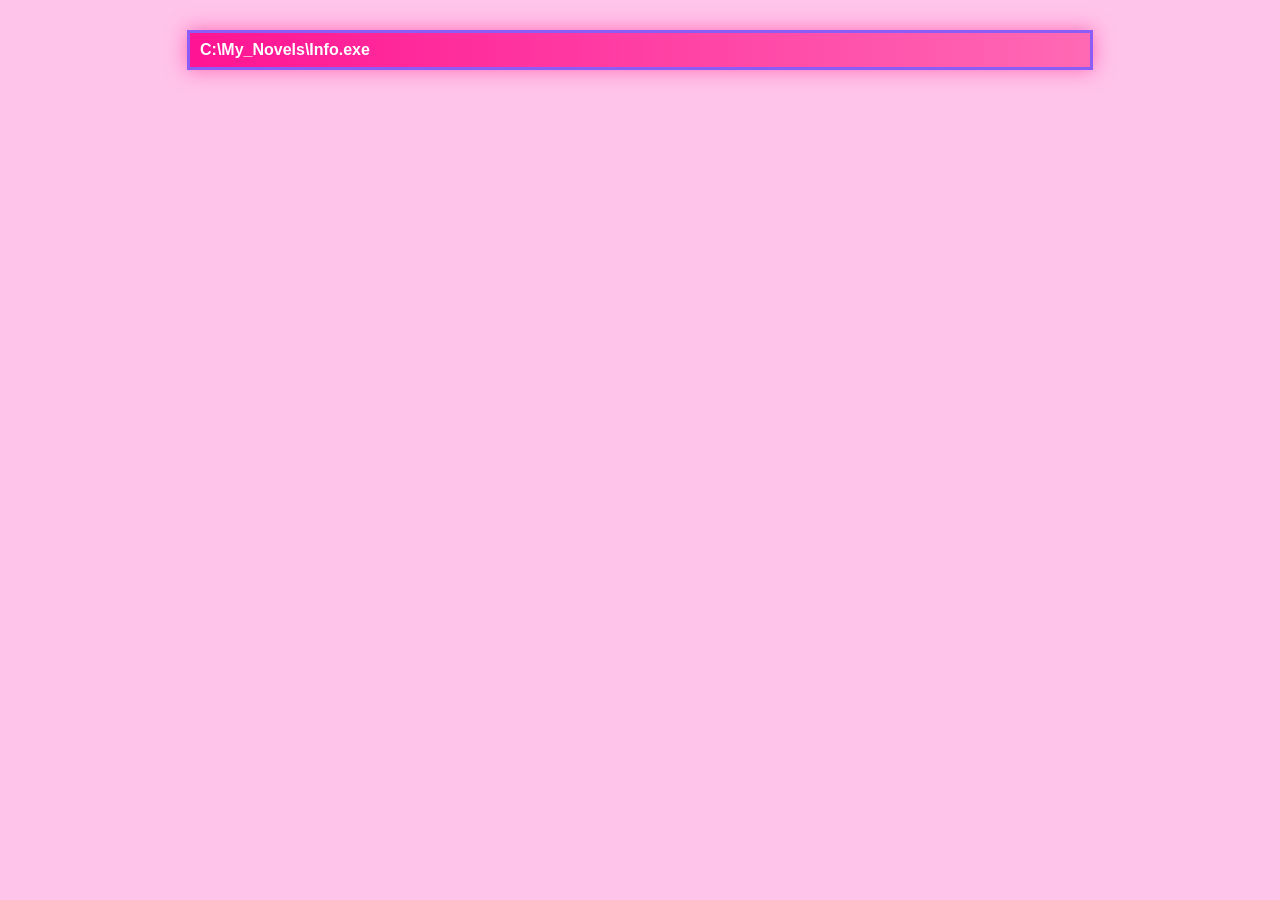
==== novel.html @ e504d3c1 "update" ====
<!DOCTYPE html>
<html lang="vi">
<head>
  <meta charset="UTF-8" />
  <meta name="viewport" content="width=device-width, initial-scale=1.0" />
  <title>Chi Tiết Truyện</title>
  <link rel="stylesheet" href="assets/css/style.css" />
</head>
<body>

<div class="window detail-window">
  <div class="title-bar">
    <span>C:\My_Novels\Info.exe</span>
  </div>

  <div id="novel-detail"></div>
</div>

<script src="assets/js/novel.js"></script>
</body>
</html>
---- assets/css/style.css ----
body {
  margin: 0;
  background: #ffc4ea;
  font-family: Arial, sans-serif;
}

.topbar {
  background: #ff1493;
  padding: 10px;
}

.menu {
  display: flex;
  gap: 20px;
}

.menu a {
  color: white;
  text-decoration: none;
  font-weight: bold;
}

.window {
  width: 90%;
  max-width: 900px;
  margin: 30px auto;
  border: 3px solid #8b5cf6;
  background: #ffe7ef;
  box-shadow: 0 0 20px #ff69b4;
}

.title-bar {
  background: linear-gradient(to right, #ff1493, #ff69b4);
  color: white;
  padding: 8px 10px;
  font-weight: bold;
}

.content {
  padding: 20px;
}

.novel-grid {
  display: grid;
  grid-template-columns: repeat(auto-fit, minmax(200px, 1fr));
  gap: 20px;
}

.card {
  background: white;
  border: 2px solid #ff69b4;
  padding: 10px;
}

.card img {
  width: 100%;
  height: 280px;
  object-fit: cover;
}

.read-btn {
  display: inline-block;
  margin-top: 10px;
  padding: 8px 14px;
  background: #ff1493;
  color: white;
  text-decoration: none;
}
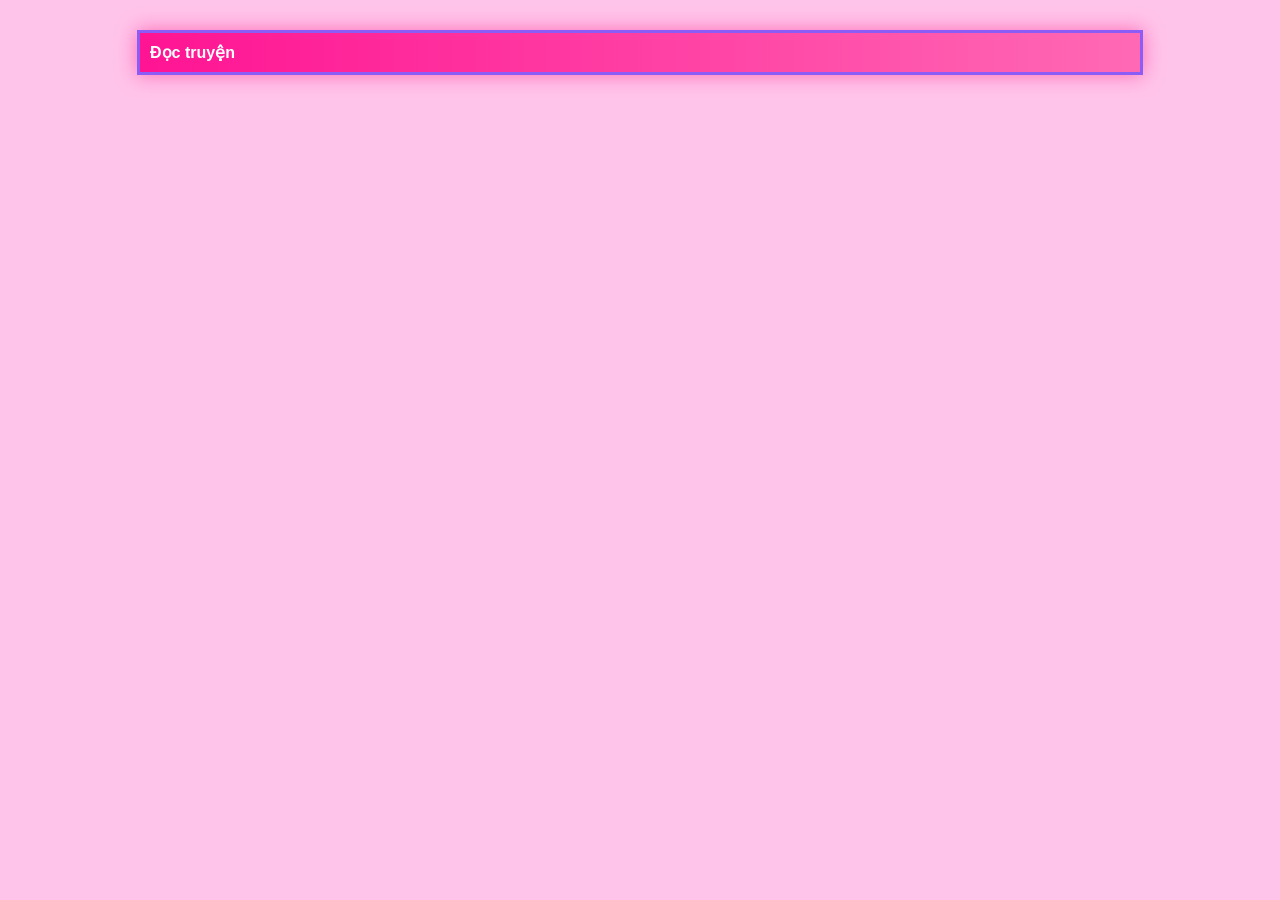
==== commit 0ac8a468: "Update novel.html" ====
--- a/novel.html
+++ b/novel.html
@@ -10,7 +10,7 @@
 
 <div class="window detail-window">
   <div class="title-bar">
-    <span>C:\My_Novels\Info.exe</span>
+    <span>Đọc truyện</span>
   </div>
 
   <div id="novel-detail"></div>
@@ -18,4 +18,4 @@
 
 <script src="assets/js/novel.js"></script>
 </body>
-</html>+</html>
--- a/assets/css/style.css
+++ b/assets/css/style.css
@@ -1,68 +1,99 @@
-body {
-  margin: 0;
-  background: #ffc4ea;
-  font-family: Arial, sans-serif;
+body{
+  margin:0;
+  background:#ffc4ea;
+  font-family:Arial,sans-serif;
 }
 
-.topbar {
-  background: #ff1493;
-  padding: 10px;
+.topbar{
+  background:#ff1493;
+  padding:10px;
 }
 
-.menu {
-  display: flex;
-  gap: 20px;
+.menu{
+  display:flex;
+  gap:20px;
 }
 
-.menu a {
-  color: white;
-  text-decoration: none;
-  font-weight: bold;
+.menu a{
+  color:white;
+  text-decoration:none;
+  font-weight:bold;
 }
 
-.window {
-  width: 90%;
-  max-width: 900px;
-  margin: 30px auto;
-  border: 3px solid #8b5cf6;
-  background: #ffe7ef;
-  box-shadow: 0 0 20px #ff69b4;
+.window{
+  width:90%;
+  max-width:1000px;
+  margin:30px auto;
+  border:3px solid #8b5cf6;
+  background:#ffe7ef;
+  box-shadow:0 0 20px #ff69b4;
 }
 
-.title-bar {
-  background: linear-gradient(to right, #ff1493, #ff69b4);
-  color: white;
-  padding: 8px 10px;
-  font-weight: bold;
+.title-bar{
+  background:linear-gradient(to right,#ff1493,#ff69b4);
+  color:white;
+  padding:10px;
+  font-weight:bold;
 }
 
-.content {
-  padding: 20px;
+.content{
+  padding:20px;
 }
 
-.novel-grid {
-  display: grid;
-  grid-template-columns: repeat(auto-fit, minmax(200px, 1fr));
-  gap: 20px;
+.novel-grid{
+  display:grid;
+  grid-template-columns:repeat(auto-fit,minmax(150px,1fr));
+  gap:20px;
 }
 
-.card {
-  background: white;
-  border: 2px solid #ff69b4;
-  padding: 10px;
+.card{
+  background:white;
+  border:2px solid #ff69b4;
+  border-radius:10px;
+  overflow:hidden;
+  transition:.3s;
+  box-shadow:0 0 10px rgba(255,105,180,.2);
+  display:flex;
+  flex-direction:column;
 }
 
-.card img {
-  width: 100%;
-  height: 280px;
-  object-fit: cover;
+.card:hover{
+  transform:translateY(-5px);
+  box-shadow:0 0 20px #ff69b4;
 }
 
-.read-btn {
-  display: inline-block;
-  margin-top: 10px;
-  padding: 8px 14px;
-  background: #ff1493;
-  color: white;
-  text-decoration: none;
+.card img{
+  width:100%;
+  height:200px;
+  object-fit:cover;
+  display:block;
+}
+
+.card h3{
+  font-size:18px;
+  color:#ff1493;
+  margin:12px 12px 5px;
+}
+
+.card p{
+  margin:0 12px 12px;
+  color:#666;
+  font-size:14px;
+}
+
+.read-btn{
+  display:block;
+  margin:12px;
+  margin-top:auto;
+  padding:10px;
+  background:#ff1493;
+  color:white;
+  text-decoration:none;
+  text-align:center;
+  border-radius:8px;
+  font-weight:bold;
+  transition:.3s;
+}
+.read-btn:hover{
+  background:#ff0080;
 }
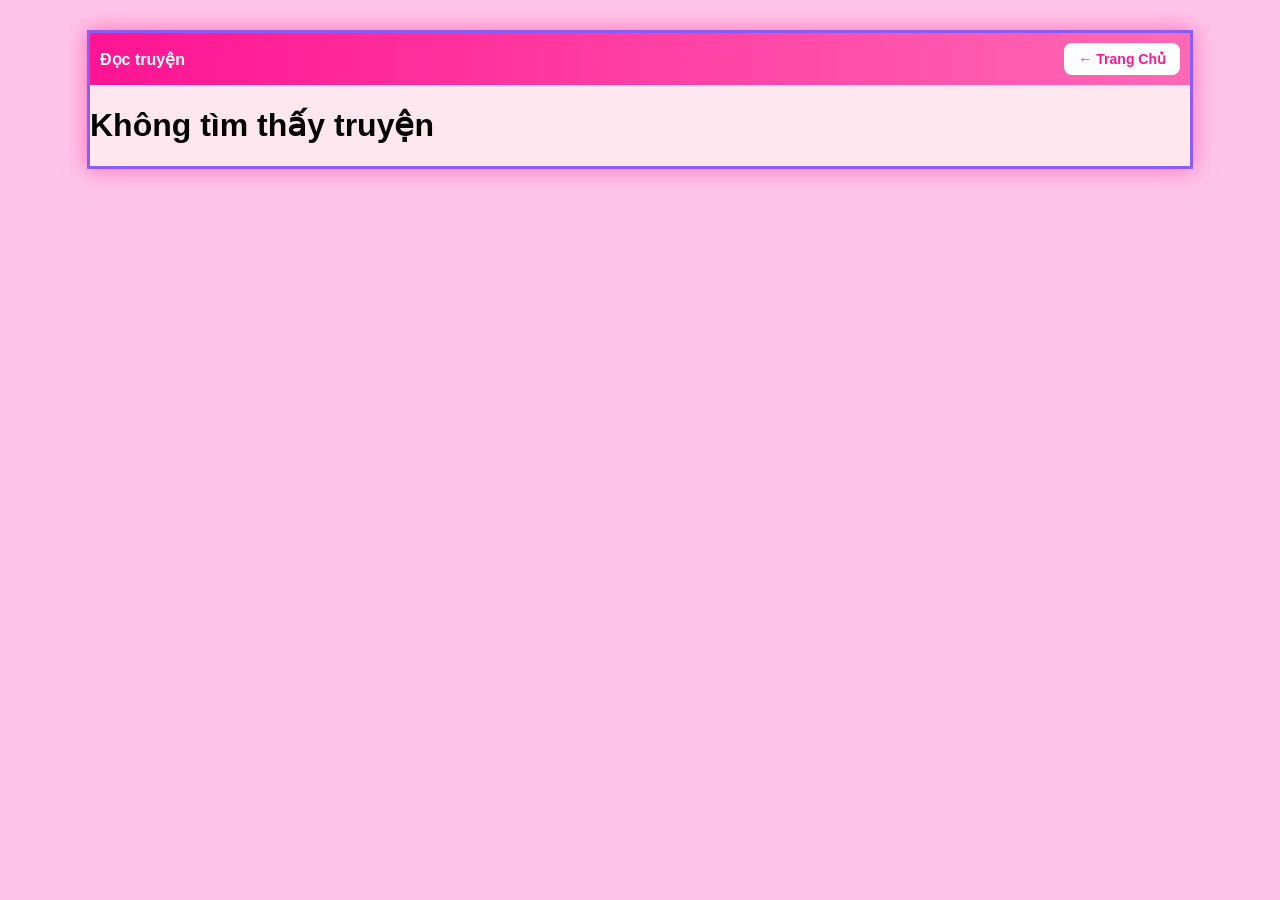
==== commit eb08b3f3: "update" ====
--- a/novel.html
+++ b/novel.html
@@ -1,21 +1,46 @@
 <!DOCTYPE html>
 <html lang="vi">
+
 <head>
+
   <meta charset="UTF-8" />
-  <meta name="viewport" content="width=device-width, initial-scale=1.0" />
+
+  <meta name="viewport"
+        content="width=device-width, initial-scale=1.0" />
+
   <title>Chi Tiết Truyện</title>
-  <link rel="stylesheet" href="assets/css/style.css" />
+
+  <link rel="stylesheet"
+        href="assets/css/style.css" />
+
 </head>
+
 <body>
 
 <div class="window detail-window">
+
   <div class="title-bar">
-    <span>Đọc truyện</span>
+
+    <div class="title-flex">
+
+      <span>Đọc truyện</span>
+
+      <a class="back-home"
+         href="index.html">
+
+        ← Trang Chủ
+
+      </a>
+
+    </div>
+
   </div>
 
   <div id="novel-detail"></div>
+
 </div>
 
 <script src="assets/js/novel.js"></script>
+
 </body>
-</html>
+</html>
--- a/assets/css/style.css
+++ b/assets/css/style.css
@@ -96,4 +96,130 @@
 }
 .read-btn:hover{
   background:#ff0080;
-}+}
+.title-flex{
+  display:flex;
+  justify-content:space-between;
+  align-items:center;
+}
+
+.back-home{
+  background:white;
+  color:#ff1493;
+
+  text-decoration:none;
+
+  padding:8px 14px;
+
+  border-radius:8px;
+
+  font-size:14px;
+  font-weight:bold;
+
+  transition:.3s;
+}
+
+.back-home:hover{
+  background:#ffe4f2;
+
+  transform:translateY(-2px);
+
+  box-shadow:0 0 10px rgba(255,255,255,.7);
+}
+.detail-window{
+  max-width:1100px;
+}
+
+.detail-box{
+  padding:30px;
+}
+
+/* ROW 1 */
+.detail-top{
+  display:flex;
+  gap:30px;
+  align-items:flex-start;
+}
+
+.cover{
+  width:150px;
+  flex-shrink:0;
+}
+
+.cover img{
+  width:100%;
+  border-radius:14px;
+
+  border:3px solid #ff69b4;
+
+  box-shadow:0 0 25px rgba(255,105,180,.5);
+
+  display:block;
+}
+
+.info{
+  flex:1;
+}
+
+.info h1{
+  margin-top:0;
+
+  color:#ff1493;
+
+  font-size:32px;
+}
+
+.info p{
+  color:#555;
+
+  line-height:1.8;
+
+  font-size:16px;
+}
+
+/* ROW 2 */
+.chapter-list{
+  margin-top:30px;
+
+  display:flex;
+  flex-wrap:wrap;
+
+  gap:10px;
+}
+
+.chapter-btn{
+  background:#ff1493;
+
+  color:white;
+
+  text-decoration:none;
+
+  padding:8px 14px;
+
+  border-radius:8px;
+
+  font-size:14px;
+  font-weight:bold;
+
+  transition:.3s;
+}
+
+.chapter-btn:hover{
+  background:#ff0080;
+
+  transform:translateY(-2px);
+
+  box-shadow:0 0 12px rgba(255,20,147,.5);
+}
+
+@media(max-width:768px){
+
+  .detail-top{
+    flex-direction:column;
+  }
+
+  .cover{
+    width:100%;
+  }
+
+}
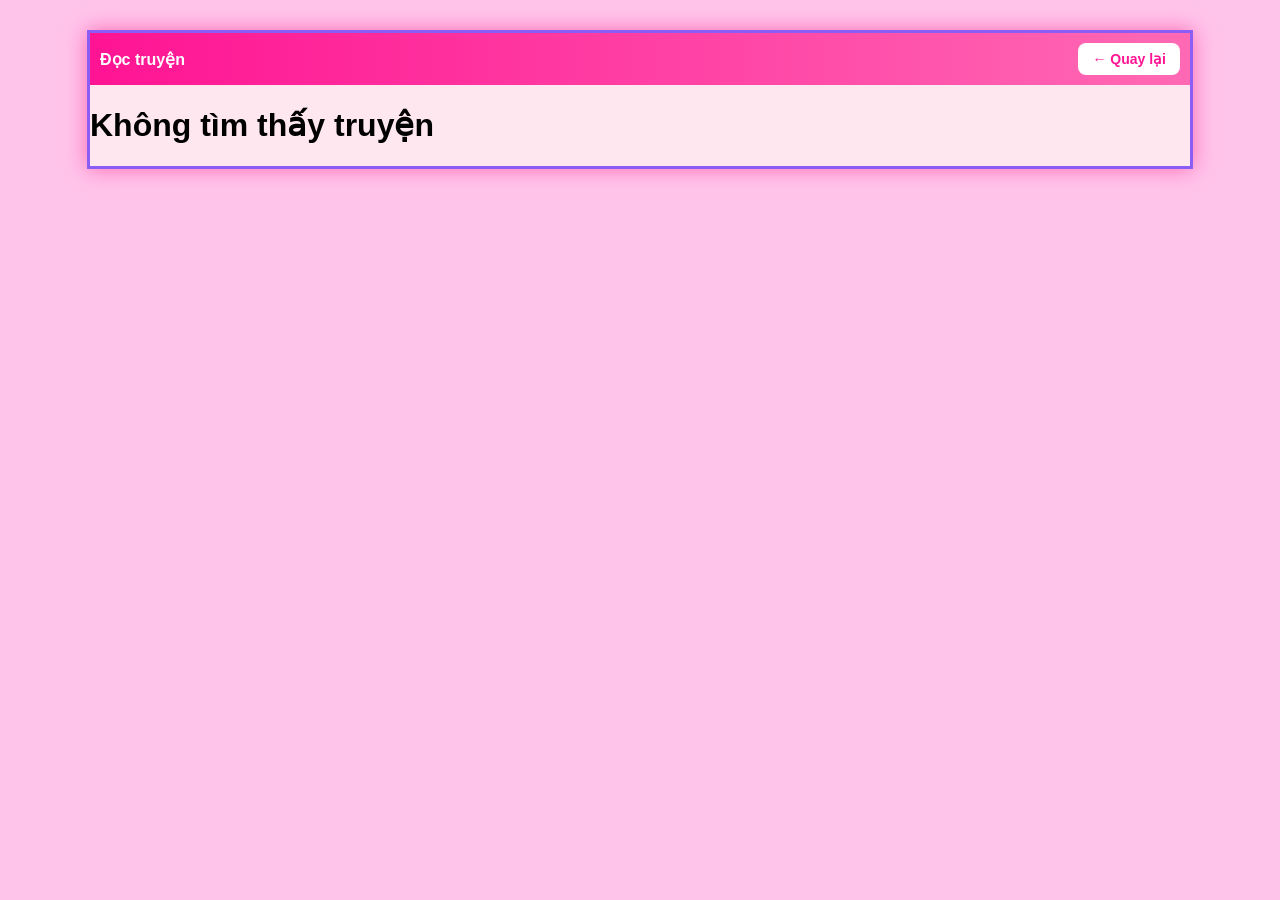
==== commit 78aa1b7f: "update" ====
--- a/novel.html
+++ b/novel.html
@@ -25,12 +25,13 @@
 
       <span>Đọc truyện</span>
 
-      <a class="back-home"
-         href="index.html">
+     <a class="back-home"
+   onclick="history.back()"
+   href="javascript:void(0)">
 
-        ← Trang Chủ
+  ← Quay lại
 
-      </a>
+</a>
 
     </div>
 
--- a/assets/css/style.css
+++ b/assets/css/style.css
@@ -223,3 +223,25 @@
   }
 
 }
+.chapter-navigation{
+    display:flex;
+    justify-content:space-between;
+    gap:10px;
+    margin-top:20px;
+}
+
+.chapter-navigation a{
+    flex:1;
+    text-align:center;
+    padding:10px;
+    background:#222;
+    color:#fff;
+    text-decoration:none;
+    border-radius:8px;
+}
+
+.chapter-navigation a.disabled{
+    opacity:0.5;
+    pointer-events:none;
+    cursor:not-allowed;
+}
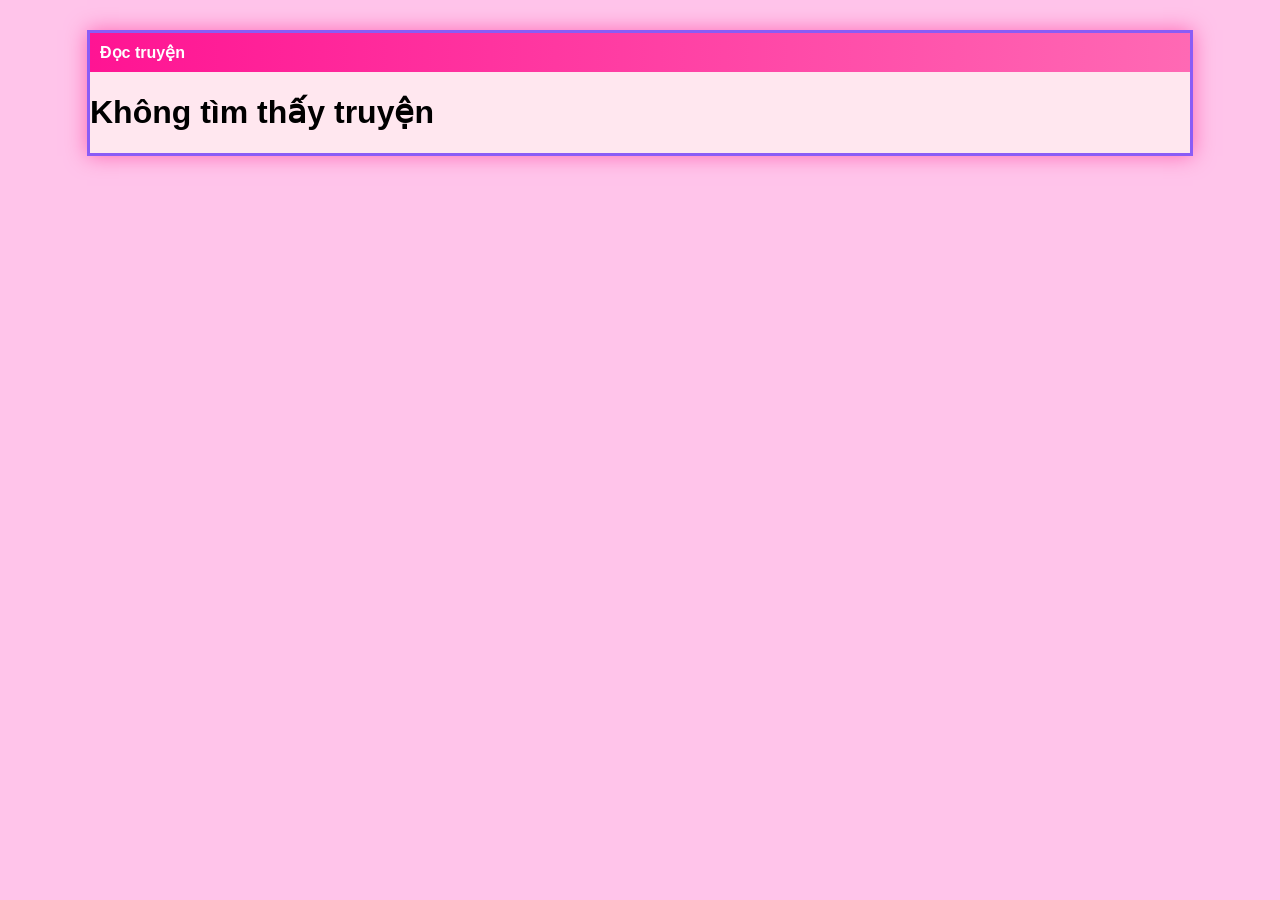
==== commit 1dbb5b5d: "update" ====
--- a/novel.html
+++ b/novel.html
@@ -20,21 +20,7 @@
 <div class="window detail-window">
 
   <div class="title-bar">
-
-    <div class="title-flex">
-
-      <span>Đọc truyện</span>
-
-     <a class="back-home"
-   onclick="history.back()"
-   href="javascript:void(0)">
-
-  ← Quay lại
-
-</a>
-
-    </div>
-
+    <span>Đọc truyện</span>
   </div>
 
   <div id="novel-detail"></div>
@@ -44,4 +30,4 @@
 <script src="assets/js/novel.js"></script>
 
 </body>
-</html>+</html>
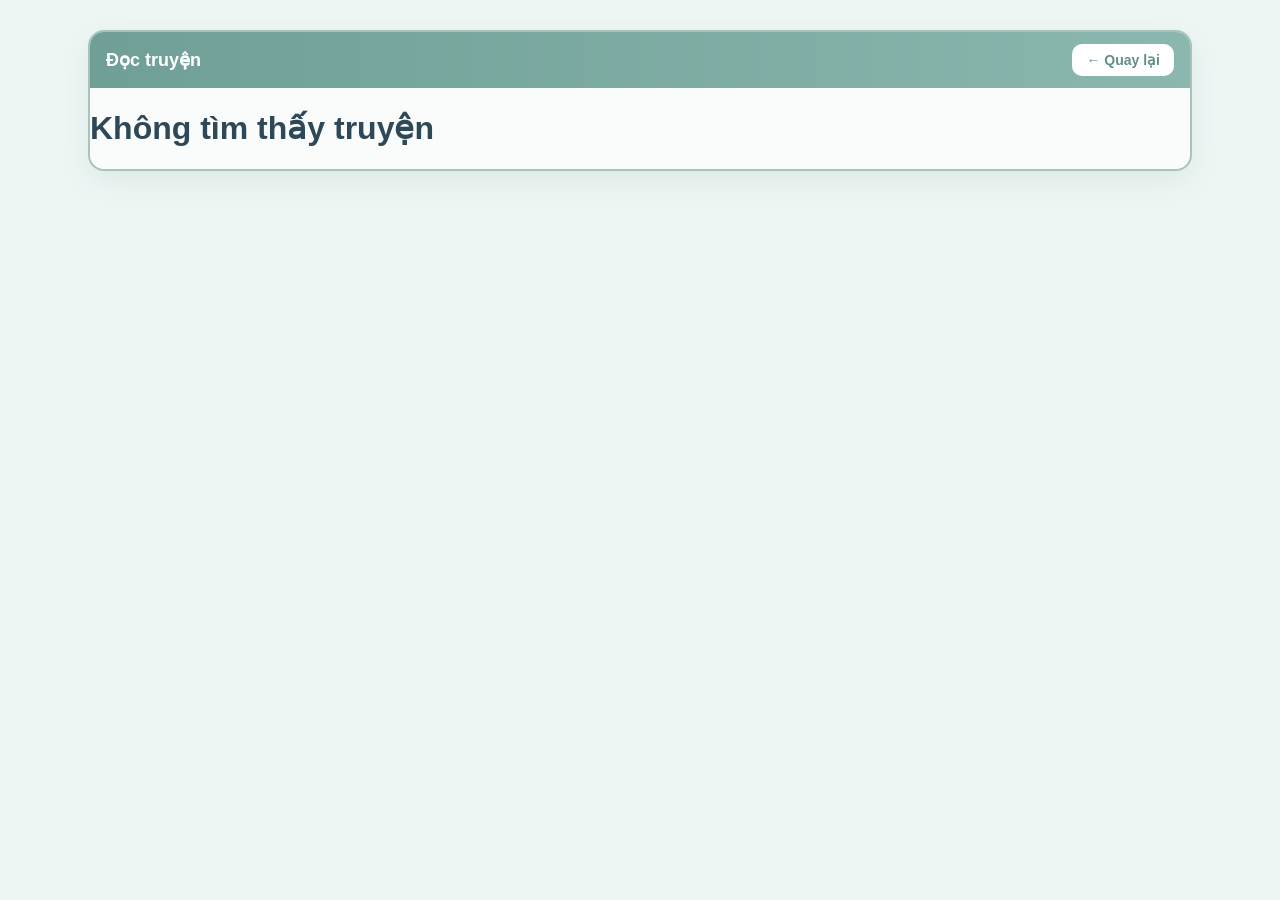
==== commit e66a8103: "update" ====
--- a/novel.html
+++ b/novel.html
@@ -20,7 +20,15 @@
 <div class="window detail-window">
 
   <div class="title-bar">
+     <div class="title-flex">
     <span>Đọc truyện</span>
+    
+      <a class="back-home"
+   href="javascript:history.back()">
+
+  ← Quay lại
+
+</a></div>
   </div>
 
   <div id="novel-detail"></div>
--- a/assets/css/style.css
+++ b/assets/css/style.css
@@ -1,12 +1,15 @@
 body{
   margin:0;
-  background:#ffc4ea;
+  background:#eef6f4;
   font-family:Arial,sans-serif;
-}
-
+  color:#2f4858;
+}
+
+/* TOPBAR */
 .topbar{
-  background:#ff1493;
+  background:#5f8f87;
   padding:10px;
+  box-shadow:0 2px 10px rgba(0,0,0,.08);
 }
 
 .menu{
@@ -15,51 +18,63 @@
 }
 
 .menu a{
-  color:white;
-  text-decoration:none;
-  font-weight:bold;
-}
-
+  color:#fff;
+  text-decoration:none;
+  font-weight:bold;
+  transition:.3s;
+}
+
+.menu a:hover{
+  opacity:.8;
+}
+
+/* MAIN WINDOW */
 .window{
   width:90%;
   max-width:1000px;
   margin:30px auto;
-  border:3px solid #8b5cf6;
-  background:#ffe7ef;
-  box-shadow:0 0 20px #ff69b4;
-}
-
+  border:2px solid #a7c4bc;
+  background:#f9fcfb;
+  border-radius:16px;
+  overflow:hidden;
+  box-shadow:0 10px 30px rgba(95,143,135,.12);
+}
+
+/* TITLE BAR */
 .title-bar{
-  background:linear-gradient(to right,#ff1493,#ff69b4);
+  background:linear-gradient(to right,#6f9f97,#8ab7ae);
   color:white;
-  padding:10px;
-  font-weight:bold;
+  padding:12px 16px;
+  font-weight:bold;
+  font-size:18px;
 }
 
 .content{
   padding:20px;
 }
 
+/* GRID */
 .novel-grid{
   display:grid;
-  grid-template-columns:repeat(auto-fit,minmax(150px,1fr));
+  grid-template-columns:repeat(auto-fit,minmax(170px,1fr));
   gap:20px;
 }
 
+/* CARD */
 .card{
   background:white;
-  border:2px solid #ff69b4;
-  border-radius:10px;
+  border:1px solid #d7e6e1;
+  border-radius:16px;
   overflow:hidden;
   transition:.3s;
-  box-shadow:0 0 10px rgba(255,105,180,.2);
+  box-shadow:0 4px 14px rgba(95,143,135,.08);
   display:flex;
   flex-direction:column;
 }
 
 .card:hover{
   transform:translateY(-5px);
-  box-shadow:0 0 20px #ff69b4;
+  box-shadow:0 10px 25px rgba(95,143,135,.18);
 }
 
 .card img{
@@ -71,61 +86,62 @@
 
 .card h3{
   font-size:18px;
-  color:#ff1493;
-  margin:12px 12px 5px;
+  color:#4f7c74;
+  margin:14px 14px 6px;
+  line-height:1.4;
 }
 
 .card p{
-  margin:0 12px 12px;
-  color:#666;
+  margin:0 14px 14px;
+  color:#6c7f7b;
   font-size:14px;
-}
-
+  line-height:1.6;
+}
+
+/* BUTTON */
 .read-btn{
   display:block;
-  margin:12px;
+  margin:14px;
   margin-top:auto;
-  padding:10px;
-  background:#ff1493;
+  padding:11px;
+  background:#6f9f97;
   color:white;
   text-decoration:none;
   text-align:center;
-  border-radius:8px;
-  font-weight:bold;
-  transition:.3s;
-}
+  border-radius:12px;
+  font-weight:bold;
+  transition:.3s;
+}
+
 .read-btn:hover{
-  background:#ff0080;
-}
+  background:#5f8f87;
+}
+
+/* TITLE FLEX */
 .title-flex{
   display:flex;
   justify-content:space-between;
   align-items:center;
 }
 
+/* BACK BUTTON */
 .back-home{
   background:white;
-  color:#ff1493;
-
-  text-decoration:none;
-
+  color:#5f8f87;
+  text-decoration:none;
   padding:8px 14px;
-
-  border-radius:8px;
-
+  border-radius:10px;
   font-size:14px;
   font-weight:bold;
-
   transition:.3s;
 }
 
 .back-home:hover{
-  background:#ffe4f2;
-
+  background:#eef6f4;
   transform:translateY(-2px);
-
-  box-shadow:0 0 10px rgba(255,255,255,.7);
-}
+}
+
+/* DETAIL */
 .detail-window{
   max-width:1100px;
 }
@@ -134,7 +150,7 @@
   padding:30px;
 }
 
-/* ROW 1 */
+/* TOP ROW */
 .detail-top{
   display:flex;
   gap:30px;
@@ -142,76 +158,62 @@
 }
 
 .cover{
-  width:150px;
+  width:180px;
   flex-shrink:0;
 }
 
 .cover img{
   width:100%;
-  border-radius:14px;
-
-  border:3px solid #ff69b4;
-
-  box-shadow:0 0 25px rgba(255,105,180,.5);
-
+  border-radius:18px;
+  border:2px solid #c8ddd7;
+  box-shadow:0 10px 25px rgba(95,143,135,.18);
   display:block;
 }
 
+/* INFO */
 .info{
   flex:1;
 }
 
 .info h1{
   margin-top:0;
-
-  color:#ff1493;
-
+  color:#4f7c74;
   font-size:32px;
 }
 
 .info p{
-  color:#555;
-
-  line-height:1.8;
-
+  color:#60706c;
+  line-height:1.9;
   font-size:16px;
 }
 
-/* ROW 2 */
+/* CHAPTER LIST */
 .chapter-list{
   margin-top:30px;
-
   display:flex;
   flex-wrap:wrap;
-
-  gap:10px;
+  gap:12px;
 }
 
 .chapter-btn{
-  background:#ff1493;
-
+  background:#edf5f3;
+  color:#4f7c74;
+  text-decoration:none;
+  padding:10px 16px;
+  border-radius:12px;
+  font-size:14px;
+  font-weight:bold;
+  border:1px solid #c8ddd7;
+  transition:.3s;
+}
+
+.chapter-btn:hover{
+  background:#6f9f97;
   color:white;
-
-  text-decoration:none;
-
-  padding:8px 14px;
-
-  border-radius:8px;
-
-  font-size:14px;
-  font-weight:bold;
-
-  transition:.3s;
-}
-
-.chapter-btn:hover{
-  background:#ff0080;
-
   transform:translateY(-2px);
-
-  box-shadow:0 0 12px rgba(255,20,147,.5);
-}
-
+}
+
+/* MOBILE */
 @media(max-width:768px){
 
   .detail-top{
@@ -223,25 +225,33 @@
   }
 
 }
+
+/* CHAPTER NAVIGATION */
 .chapter-navigation{
-    display:flex;
-    justify-content:space-between;
-    gap:10px;
-    margin-top:20px;
+  display:flex;
+  justify-content:space-between;
+  gap:10px;
+  margin-top:25px;
 }
 
 .chapter-navigation a{
-    flex:1;
-    text-align:center;
-    padding:10px;
-    background:#222;
-    color:#fff;
-    text-decoration:none;
-    border-radius:8px;
+  flex:1;
+  text-align:center;
+  padding:12px;
+  background:#6f9f97;
+  color:#fff;
+  text-decoration:none;
+  border-radius:12px;
+  font-weight:bold;
+  transition:.3s;
+}
+
+.chapter-navigation a:hover{
+  background:#5f8f87;
 }
 
 .chapter-navigation a.disabled{
-    opacity:0.5;
-    pointer-events:none;
-    cursor:not-allowed;
+  opacity:0.5;
+  pointer-events:none;
+  cursor:not-allowed;
 }
